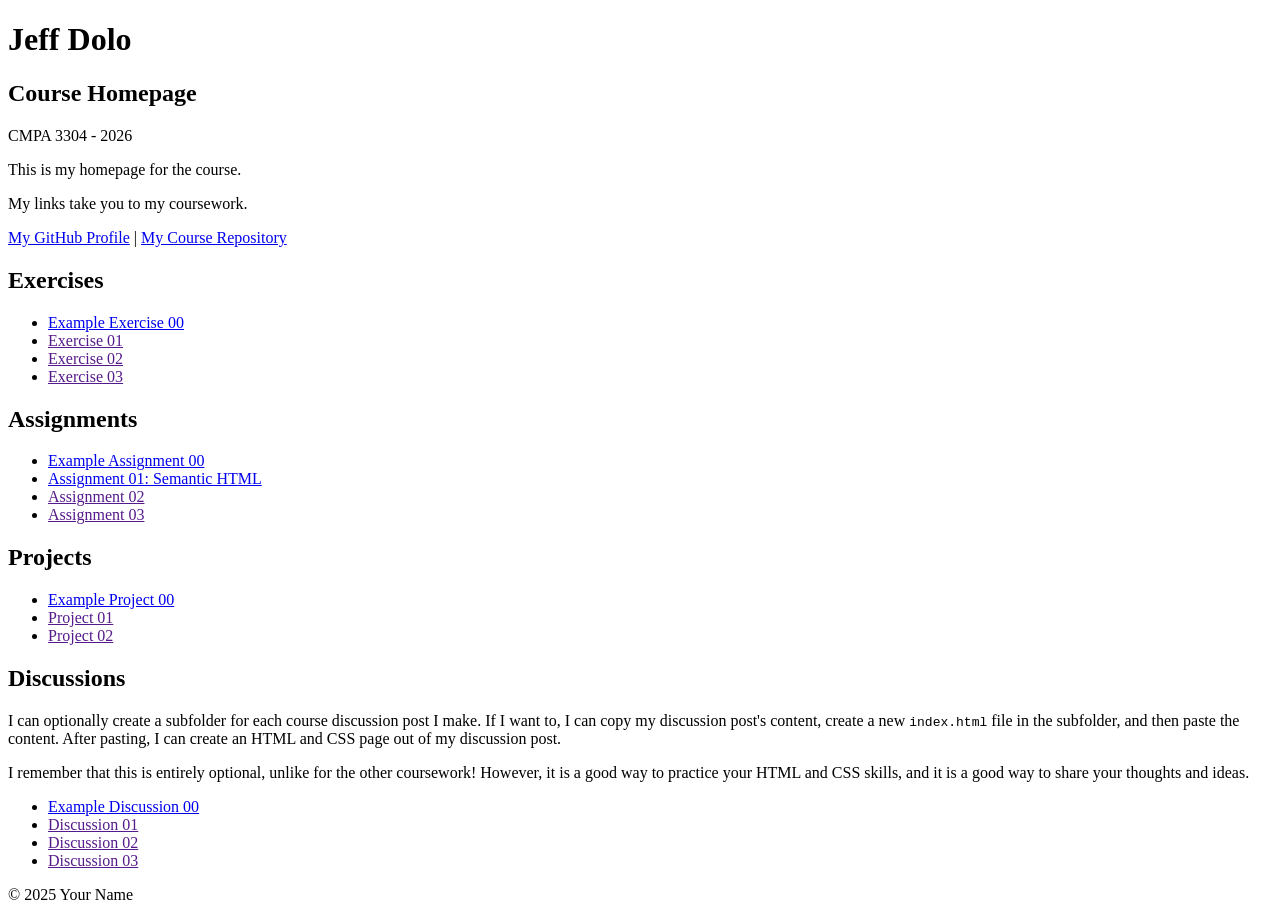
==== index.html @ 34281c41 "Update index.html" ====
<!DOCTYPE html>

<!--

INSTRUCTIONS: HOW TO CHANGE THIS PAGE:

1. Change "Student Name" in the title above to your real name.

2. Change "Your Name" in the big heading below to your real name.

3. Change "your-username" to your real GitHub username in both links.

4. Change "your-repo-name" to the name of this repository.

5. Change "Course Name" to the name of your class.

6. Change "Semester Year" to match when you are taking this class.

7. Add links to your work:
    - Find the words that say "Exercise 01", "Assignment 01", etc.
    - Between the quote marks in href="", put the relative link to your work in the subfolder. You can simply link to the subfolder name. Take a look at the example folders and links to see how to do this.
    - For work not yet started/completed, you can leave the href="" blank until you are ready.
    - Change the words "Exercise 01" to match the name of the exercise. Do the same for assignments and projects. If you add your discussion posts, do the same for them.
    - Do this for each piece of work you finish.

8. You can add more links by copying a whole line like this:
    <li><a href="">New Work Name</a></li>
    Then paste it below the last one in that section.

9. Save your changes and push to GitHub when you are done. Remember you can use GitHub Desktop to help you with this.

Remember: During the course, if you want, you can style your homepage to introduce your own style and aesthetics. To start, keep this page simple and plain. This is just a template to get you started. Embrace the handcrafted approach to web design and development: change things to make them your own.

Remember: You must have a GitHub account, a new GitHub repository for this course, and this file (index.html) in that repository. 

Remember: You must create subfolders for each piece of coursework as the semester progresses.

-->

<html lang="en">
    <head>
        <meta charset="UTF-8" />
        <title>Jeff Dolo course portfolio</title>
        <meta charset="UTF-8" />
        <meta name="viewport" content="width=device-width, initial-scale=1.0" />
        <title>Jeff Dolo - Course Homepage</title>
    </head>

    <body>
        <header>
            <h1>Jeff Dolo</h1>
            <h2>Course Homepage</h2>
            <p>CMPA 3304 - 2026</p>
            <p>This is my homepage for the course.</p>
            <p>My links take you to my coursework.</p>
            <nav>
                <a href="https://github.com/aocdolo">My GitHub Profile</a>
                |
                <a href="https://github.com/aocdolo/course-portfolio">
                    My Course Repository
                </a>
            </nav>
        </header>

        <main>
            <section>
                <h2>Exercises</h2>
                <ul>
                    <li>
                        <a href="example-exercise-00/">Example Exercise 00</a>
                    </li>
                    <li><a href="">Exercise 01</a></li>
                    <li><a href="">Exercise 02</a></li>
                    <li><a href="">Exercise 03</a></li>
                </ul>
            </section>

            <section>
                <h2>Assignments</h2>
                <ul>
                    <li>
                        <a href="example-assignment-00/">
                            Example Assignment 00
                        </a>
                    </li>
                    <li><a href="assignment-01/">Assignment 01: Semantic HTML</a></li>
                    <li><a href="">Assignment 02</a></li>
                    <li><a href="">Assignment 03</a></li>
                </ul>
            </section>

            <section>
                <h2>Projects</h2>
                <ul>
                    <li>
                        <a href="example-project-00/">Example Project 00</a>
                    </li>
                    <li><a href="">Project 01</a></li>
                    <li><a href="">Project 02</a></li>
                </ul>
            </section>

            <section>
                <h2>Discussions</h2>
                <p>
                    I can optionally create a subfolder for each course
                    discussion post I make. If I want to, I can copy my
                    discussion post's content, create a new
                    <code>index.html</code>
                    file in the subfolder, and then paste the content. After
                    pasting, I can create an HTML and CSS page out of my
                    discussion post.
                </p>
                <p>
                    I remember that this is entirely optional, unlike for the
                    other coursework! However, it is a good way to practice your
                    HTML and CSS skills, and it is a good way to share your
                    thoughts and ideas.
                </p>
                <ul>
                    <li>
                        <a href="example-discussion-00/">
                            Example Discussion 00
                        </a>
                    </li>
                    <li><a href="">Discussion 01</a></li>
                    <li><a href="">Discussion 02</a></li>
                    <li><a href="">Discussion 03</a></li>
                </ul>
            </section>
        </main>

        <footer>
            <p>&copy; 2025 Your Name</p>
        </footer>
    </body>
</html>
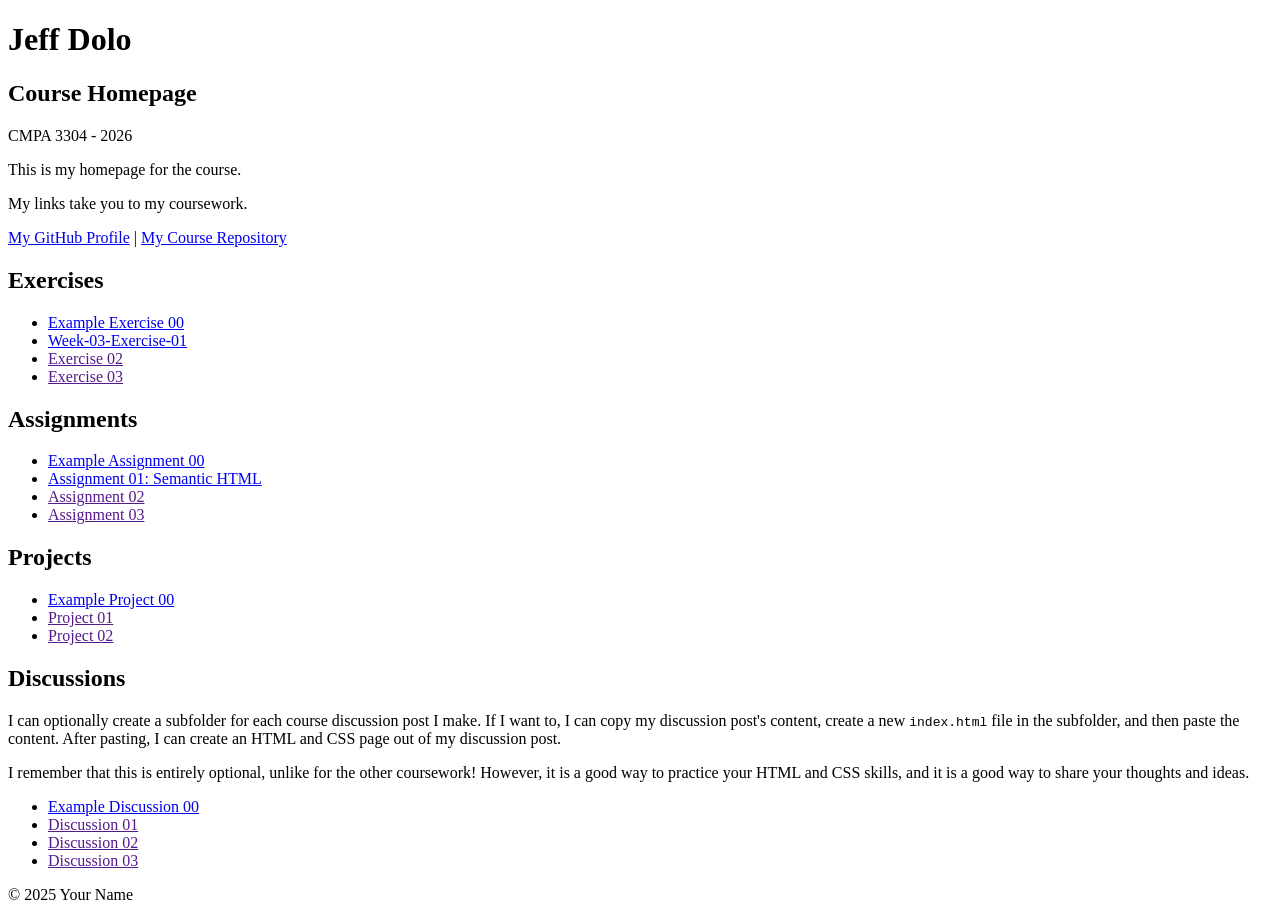
==== commit 61357726: "Update index.html" ====
--- a/index.html
+++ b/index.html
@@ -69,7 +69,7 @@
                     <li>
                         <a href="example-exercise-00/">Example Exercise 00</a>
                     </li>
-                    <li><a href="">Exercise 01</a></li>
+                    <li><a href="week-03-exercise-01/">Week-03-Exercise-01</a></li>
                     <li><a href="">Exercise 02</a></li>
                     <li><a href="">Exercise 03</a></li>
                 </ul>
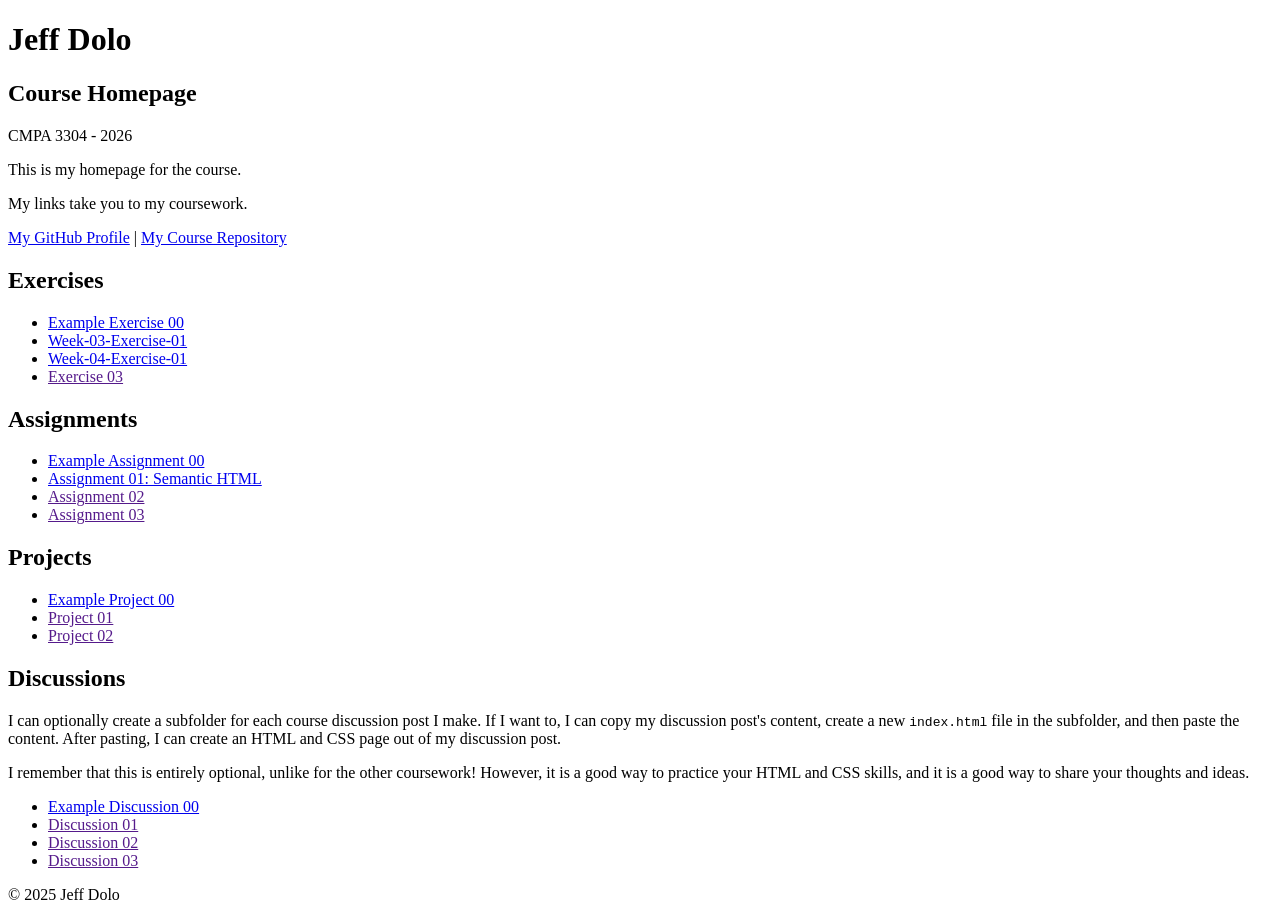
==== commit 69f5d876: "Update index.html" ====
--- a/index.html
+++ b/index.html
@@ -70,7 +70,7 @@
                         <a href="example-exercise-00/">Example Exercise 00</a>
                     </li>
                     <li><a href="week-03-exercise-01/">Week-03-Exercise-01</a></li>
-                    <li><a href="">Exercise 02</a></li>
+                    <li><a href="week-04-exercise-01/">Week-04-Exercise-01</a></li>
                     <li><a href="">Exercise 03</a></li>
                 </ul>
             </section>
@@ -131,7 +131,9 @@
         </main>
 
         <footer>
-            <p>&copy; 2025 Your Name</p>
+            <p>&copy; 2025 Jeff Dolo
+        
+            </p>
         </footer>
     </body>
 </html>
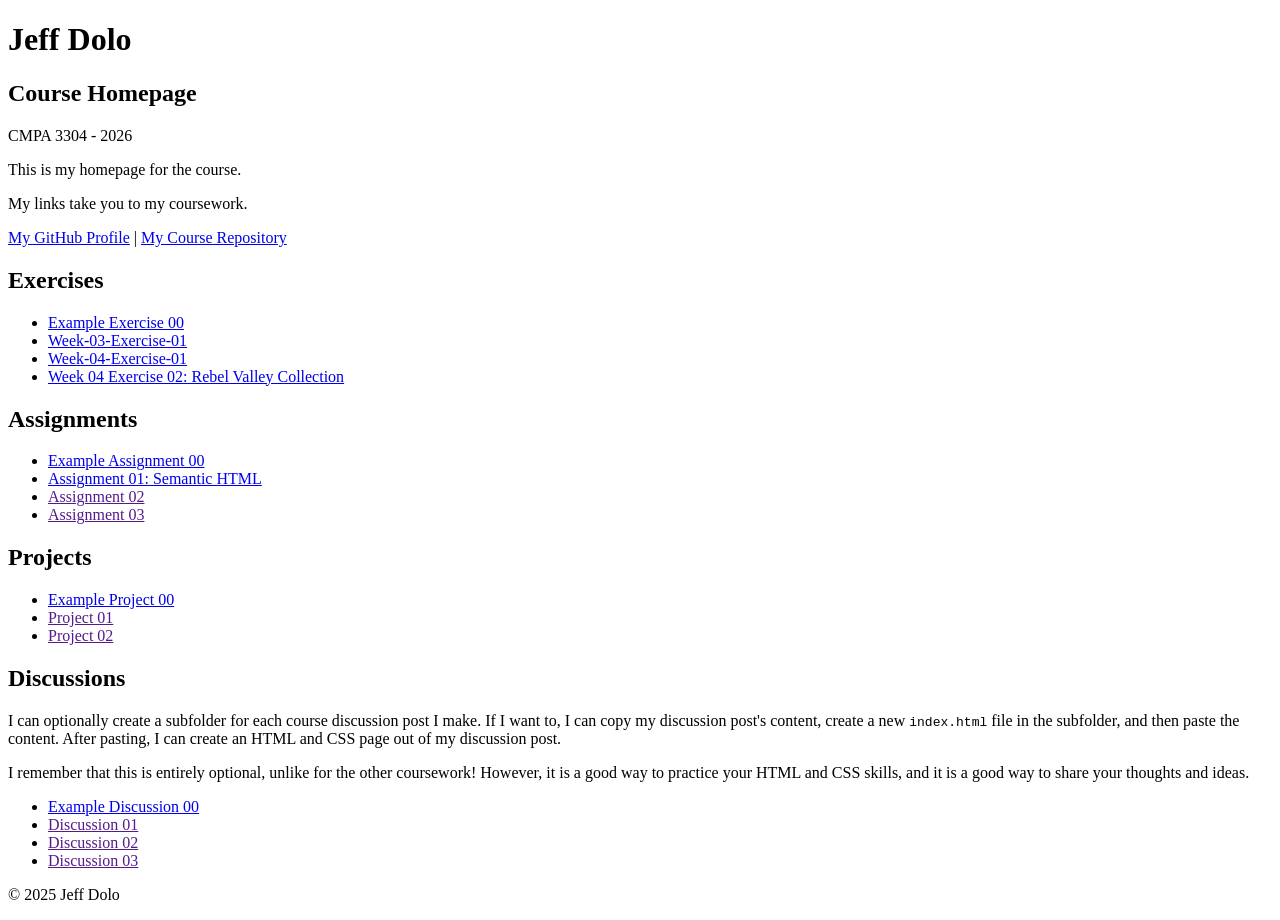
==== commit fda5d7ed: "z" ====
--- a/index.html
+++ b/index.html
@@ -71,7 +71,7 @@
                     </li>
                     <li><a href="week-03-exercise-01/">Week-03-Exercise-01</a></li>
                     <li><a href="week-04-exercise-01/">Week-04-Exercise-01</a></li>
-                    <li><a href="">Exercise 03</a></li>
+                    <li><a href="week-04-exercise-02/">Week 04 Exercise 02: Rebel Valley Collection</a></li>
                 </ul>
             </section>
 
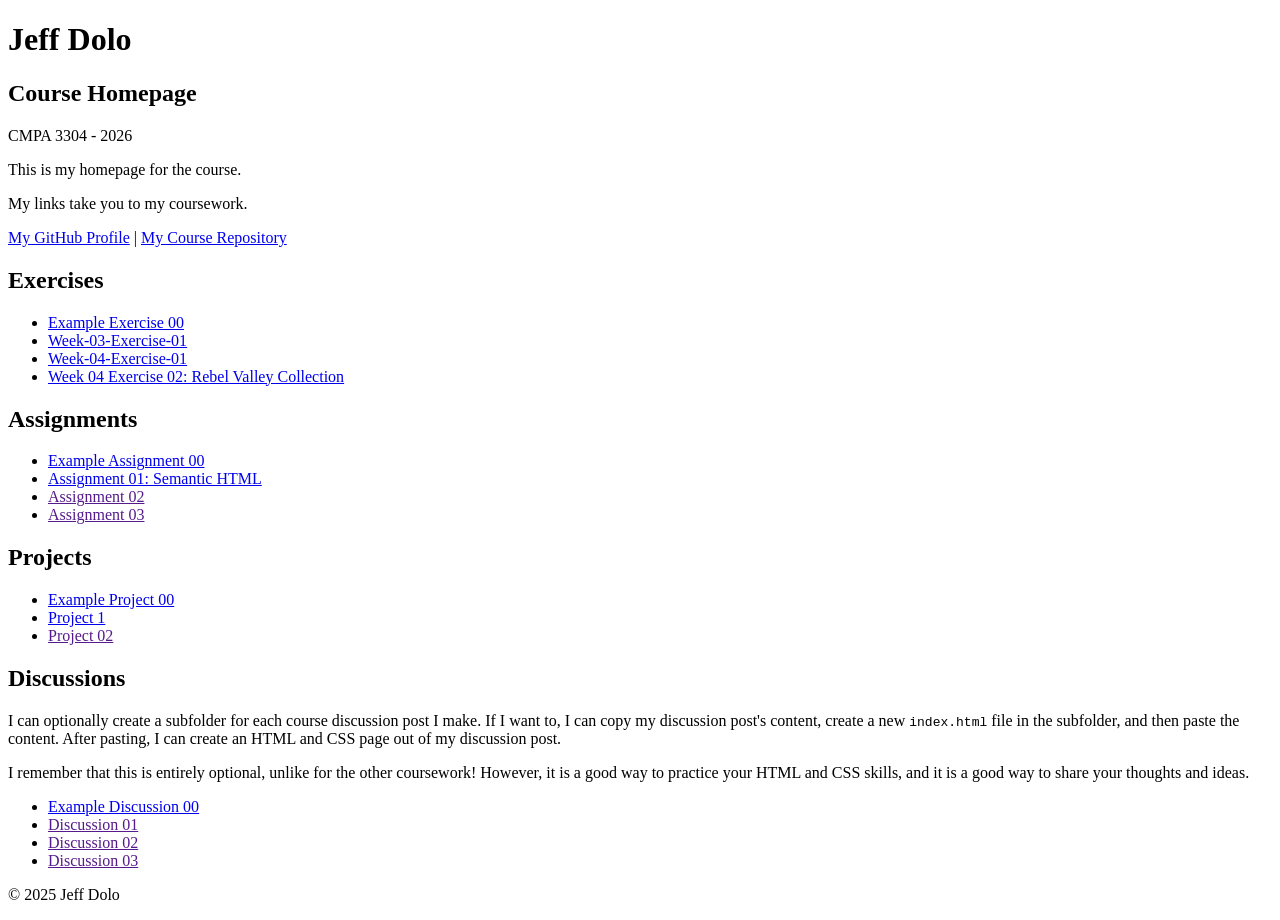
==== commit 8bd73e50: "s" ====
--- a/index.html
+++ b/index.html
@@ -95,7 +95,7 @@
                     <li>
                         <a href="example-project-00/">Example Project 00</a>
                     </li>
-                    <li><a href="">Project 01</a></li>
+                    <li><a href="project-01/">Project 1 </a></li>
                     <li><a href="">Project 02</a></li>
                 </ul>
             </section>
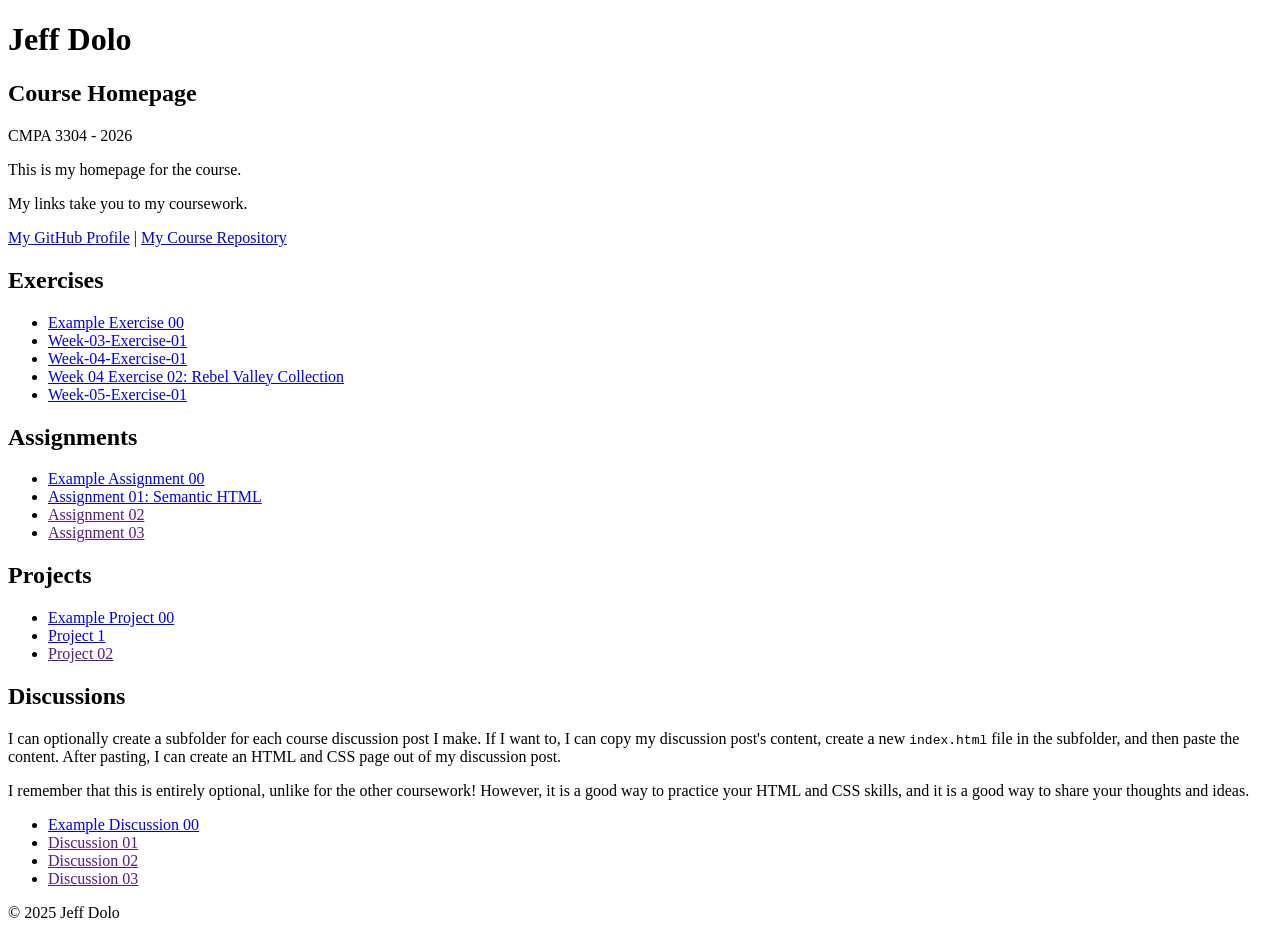
==== commit 7d4db8e3: "Update index.html" ====
--- a/index.html
+++ b/index.html
@@ -72,6 +72,7 @@
                     <li><a href="week-03-exercise-01/">Week-03-Exercise-01</a></li>
                     <li><a href="week-04-exercise-01/">Week-04-Exercise-01</a></li>
                     <li><a href="week-04-exercise-02/">Week 04 Exercise 02: Rebel Valley Collection</a></li>
+                    <li><a href="week-05-exercise-01/">Week-05-Exercise-01</a></li>
                 </ul>
             </section>
 
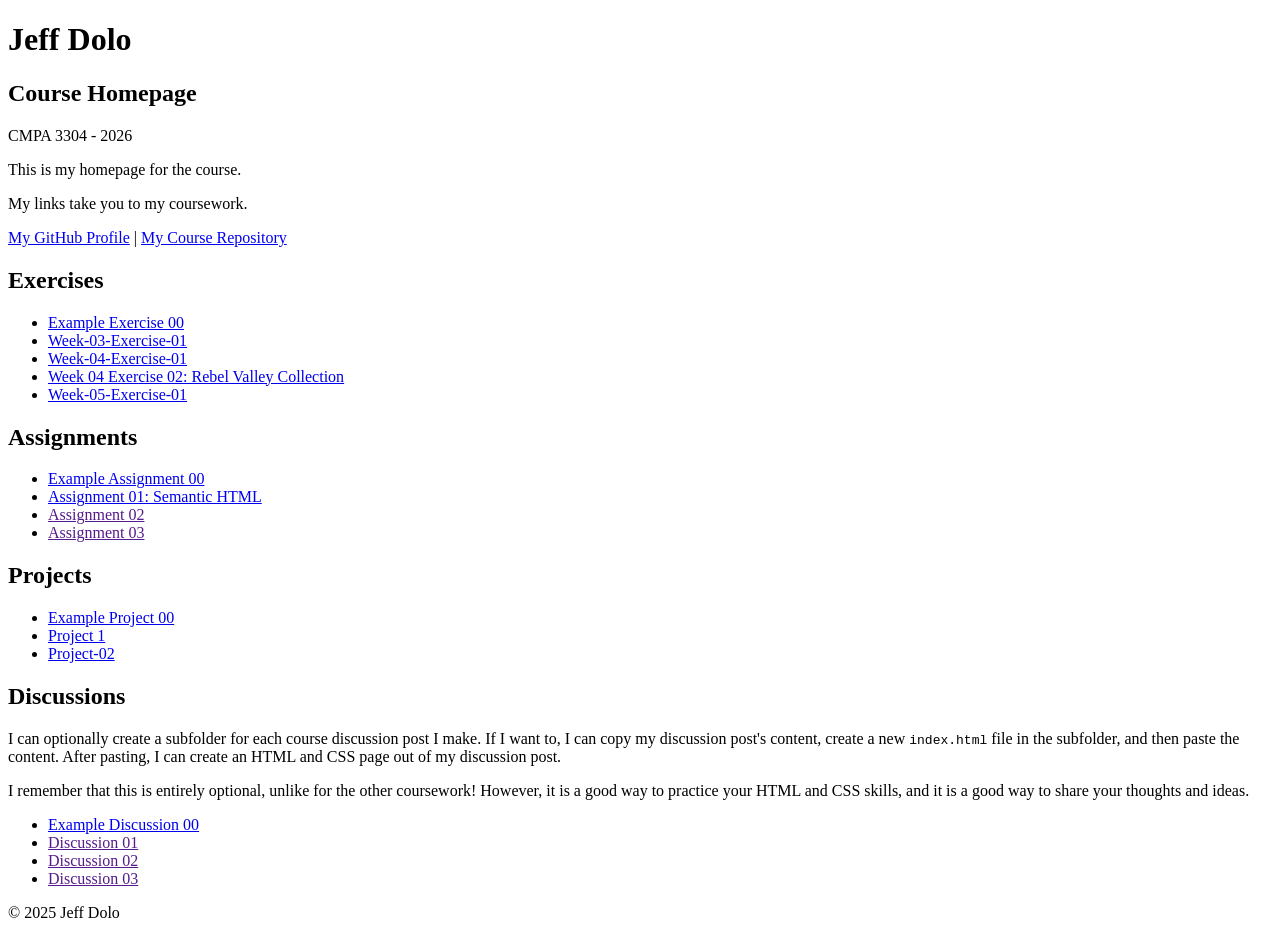
==== commit 71647303: "1" ====
--- a/index.html
+++ b/index.html
@@ -97,7 +97,7 @@
                         <a href="example-project-00/">Example Project 00</a>
                     </li>
                     <li><a href="project-01/">Project 1 </a></li>
-                    <li><a href="">Project 02</a></li>
+                    <li><a href="project-02/">Project-02</a></li>
                 </ul>
             </section>
 
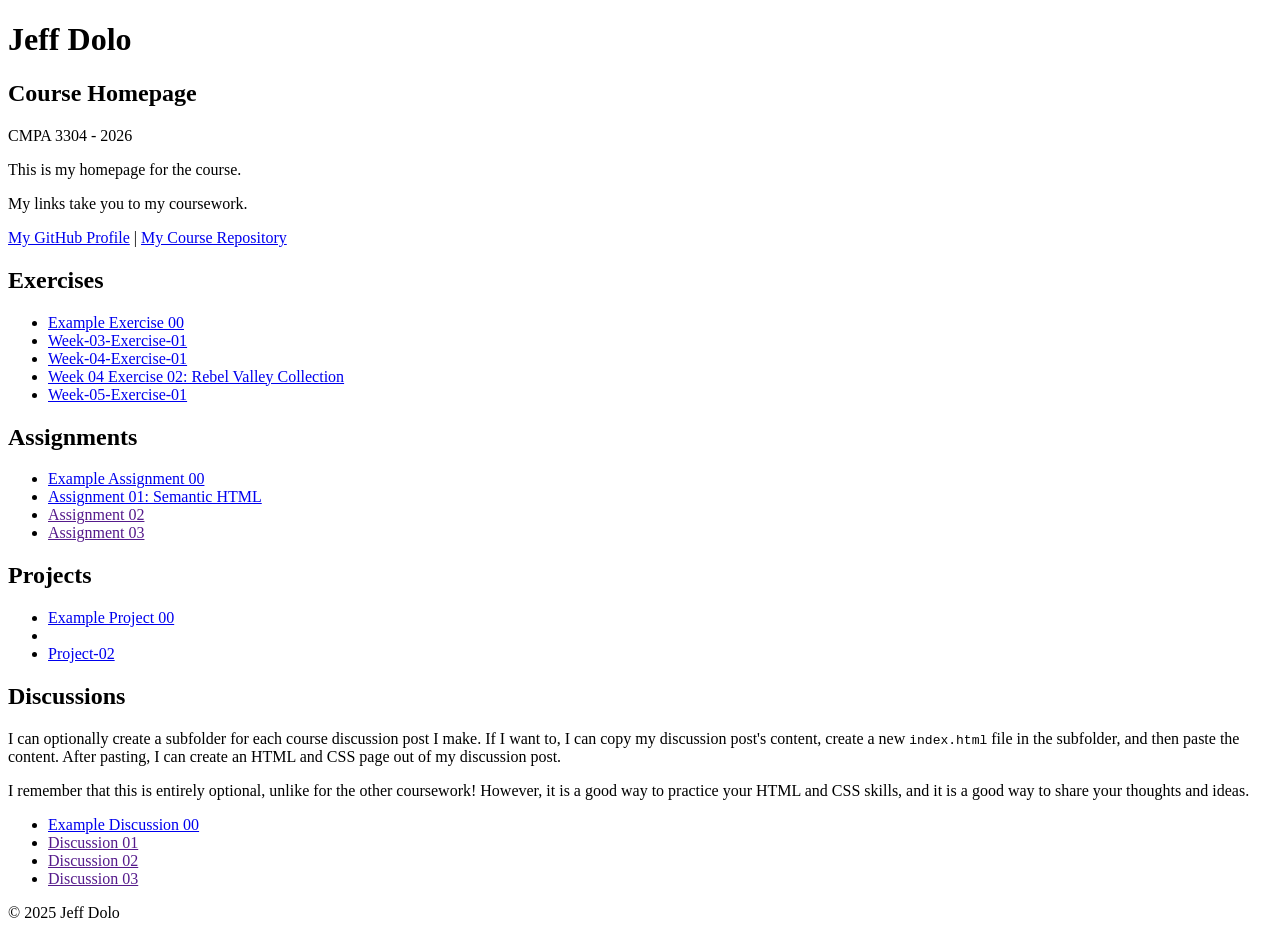
==== commit da45849b: "Update index.html" ====
--- a/index.html
+++ b/index.html
@@ -96,7 +96,7 @@
                     <li>
                         <a href="example-project-00/">Example Project 00</a>
                     </li>
-                    <li><a href="project-01/">Project 1 </a></li>
+                    <li><a href=</li>
                     <li><a href="project-02/">Project-02</a></li>
                 </ul>
             </section>
